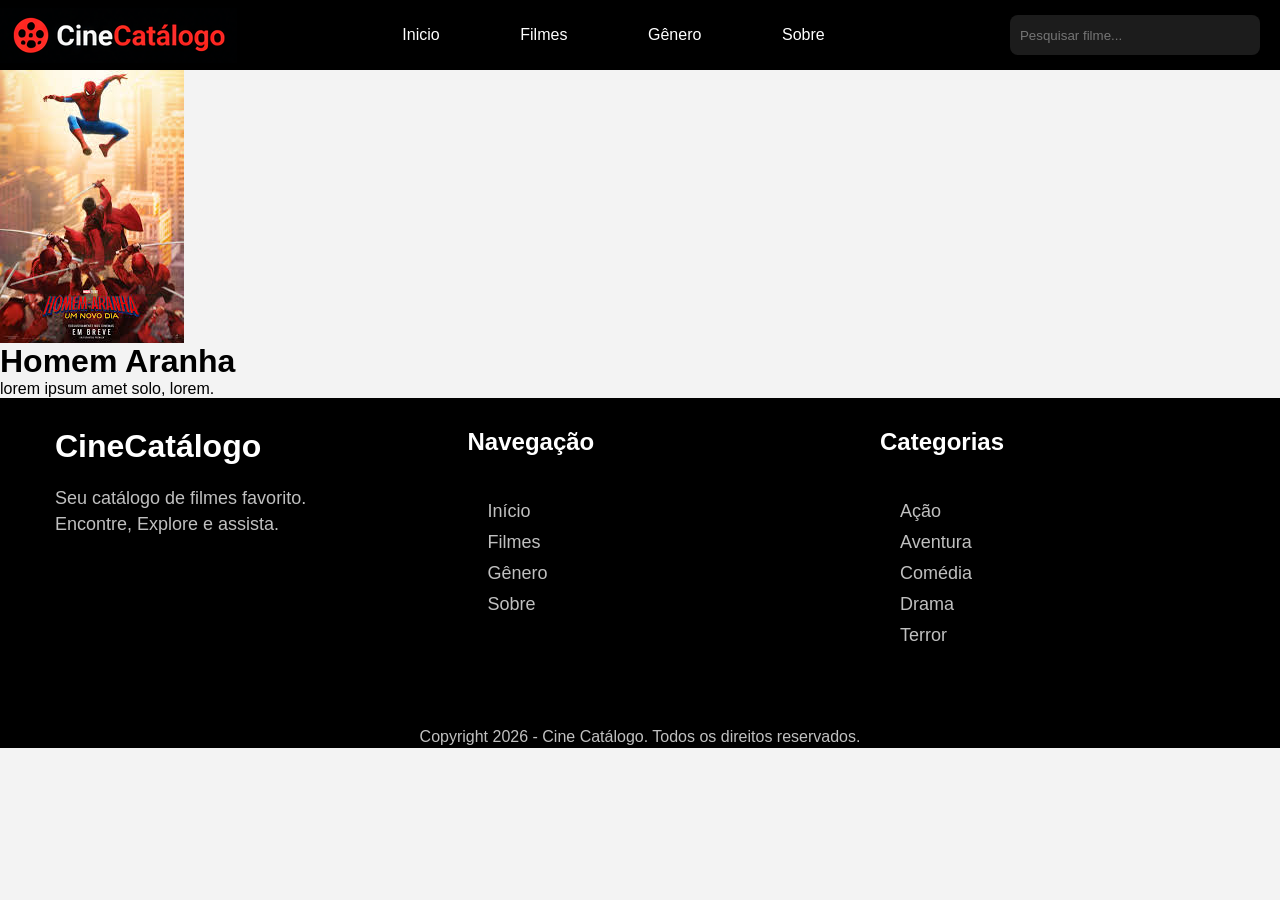
==== Filmes #14/TNO.html @ 1461b27e "Add files via upload" ====
<html>
<head>
	<title>Cine Catalogo</title>
	<link rel="stylesheet" href="style.css">
</head>

<body>
	<header>
	 <div class="logo">
	 	<img src="images/logo-cine.png">
	 </div>
	<ul>
		<li><a href="https://www.google.com">Inicio</a></li>
		<li><a href="https://www.github.com/Trevasepesadelos/filmes">Filmes</a></li>
		<li><a href="https://www.youtube.com/watch?v=6fVE8kSM43I&list=RD6fVE8kSM43I&start_radio=1">Gênero</a></li>
		<li><a href="https://www.riotgames.com">Sobre</a></li>
	</ul>
	<div class="pesquisa">
		<input type="text" placeholder="Pesquisar filme...">
	</div>	
		</header>
	<main>
			<div class="filme">
					<img src="images/homemaranha.jpeg">
					<div class="titulo-descricao"></div>
					<h1>Homem Aranha</h1>
					<p>lorem ipsum amet solo, lorem.</p>
			</div>
	</main>

	<footer>
            <div class="sobre">
                <h2>CineCatálogo</h2>
                <p>Seu catálogo de filmes favorito. <br>
                Encontre, Explore e assista.</p>
            </div>

            <div class="menu">
                <h2>Navegação</h2>
                <ul>
                    <li><a href="#">Início</a></li>
                    <li><a href="#">Filmes</a></li>
                    <li><a href="#">Gênero</a></li>
                    <li><a href="#">Sobre</a></li>
                </ul>
            </div>
            <div class="categoria">
                <h2>Categorias</h2>
                <ul>
                    <li><a href="#">Ação</a></li>
                    <li><a href="#">Aventura</a></li>
                    <li><a href="#">Comédia</a></li>
                    <li><a href="#">Drama</a></li>
                    <li><a href="#">Terror</a></li>
                </ul>
            </div>
				<p class="copyright">Copyright 2026 - Cine Catálogo. Todos os direitos reservados.</p>
	</footer>
		</body>
</html>
---- Filmes #14/style.css ----
body{
	font-family: "Arial";
	background: #f3f3f3;
}
*{
	margin: 0; padding: 0;
}
header {
	height:70px;
	width: 100%;
	background:black;
	display: flex;
	justify-content: space-between;
	align-items: center;
}
ul {
	display: flex;
	justify-content: space-between;
	width: 33%;
}
header a{
	color: white;
	text-decoration: none;
    
}
header a:hover{
    color:red;
}
header a:active{
    color:green;
}
header a:visited{
    color:purple;
}
header input{
	margin:20px;
	width: 250px;
	height: 40px;
	border-radius:8px;
	background-color: #1C1C1C;
	border: none;
	text-align: justify;
	color:white;
}
header input::placeholder{
	padding-left: 10px;
}



main .slide{
	background: url("images/banner-principal.png");
	width:100%;
	height: 100vh;
	background-repeat: no-repeat;
	background-size:cover;
	display:flex;
	align-items:center;
}
main .slide h3{
    	color: white;
  	font-size: 40px;
}
main .slide h2{
	color:red;
	font-size:50px;
}
main .slide p{
	color:white;
	font-size: 18px;
	margin-bottom: 20px;
}
main .slide a{
	text-decoration:none;
	color:white;
	background: red;
	padding:8px 15px;
	border-radius:8px;
}
main .descricao-slide {
	margin-left: 50px;
}
main .catalogo{
	margin:50px;
}
main .catalogo ul .destaque-vertodos{
	display:flex;
	justify-content: space-between;
	width: 100%;
}
main .catalogo ul .destaque-vertodos a{
	text-decoration:none;
	color: red;
}
main .catalogo ul li{
	width: 200px;
	height: 407px;
	overflow: hidden;
	border-radius: 10px;
	margin: 20px;
	background: #ffffff;
}
main .catalogo ul li:hover{
	box-shadow: 1px 1px 5px 2px #00000030;
	cursor: pointer;
}
main .catalogo ul li img{
	width: 100%;
	height: 270px;
}
main .catalogo ul li h2{
	font-size: 18px;
	text-align: center;
	line-height: 20px;
	margin: 10px 0;
	height: 40px;
}
main .catalogo ul li h2 a{
    text-decoration: none;
	color:black;
}
main .catalogo ul li h2 a:hover{
	color:red;
}
main .catalogo ul li .categoria{
	color: #999;
	padding:0 0 10px 10px;
}
main .catalogo ul li .lancamento{
	color: #999;
	padding:0 0 10px 10px;	
}
main .catalogo ul li .avaliacao{
	color: #999;
	padding:0 0 10px 10px;
}
main .catalogo ul{
	width: 1160px;
    display: flex;
  	flex-wrap: wrap;
 	margin: 0 auto;
}
footer{
	background: #000;
	height: 350px;
	width: 100%;
    display: flex;
    padding: 15px;
    color:white;
	box-sizing: border-box;
	flex-wrap:wrap;
}
footer div{
    width: 33%;
    height:315px;
}
footer .sobre h2{
    font-size: 32px;
    margin: 15px 0 0 40px;
}
footer .sobre p{
	color:#C0C0C0;
    font-size: 18px;
    line-height: 26px;
    margin: 20px 0 0 40px;
}
footer .menu h2{
    margin: 15px 0 0 40px;
}
footer .menu ul{
    display: flex;
    flex-direction: column;
    margin: 40px;
}
footer .menu ul li{
    list-style:none;
    margin: 5px 0 5px 20px;
}
footer .menu ul a{
    color:#C0C0C0;
    text-decoration: none;
    font-size: 18px;
}
footer .categoria h2{
    margin: 15px 0 0 40px;
}
footer .menu ul li a:hover{
    color: red;
}
footer .categoria ul{
    display:flex;
    flex-direction:column;
    margin:40px;
}
footer .categoria  ul li{
    list-style:none;
    margin: 5px 0 5px 20px;
}
footer .categoria ul a{
    text-decoration: none;
    font-size: 18px;
    color:#C0C0C0;
}
footer .categoria ul li a:hover{
	color:red;
}
footer .copyright{
	color:#C0C0C0;
	width:100%;
	display:flex;
	justify-content:center;
}
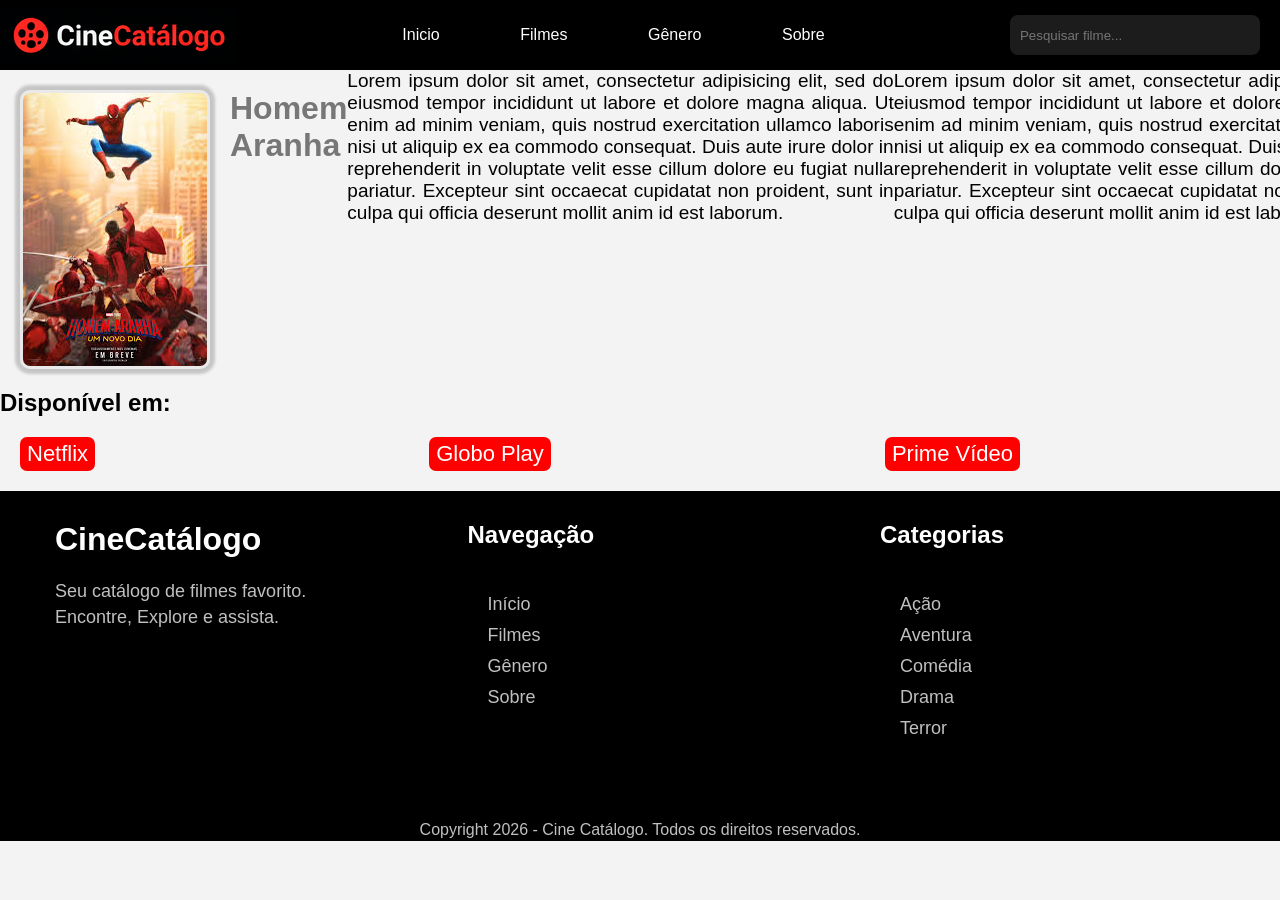
==== commit fbe250d4: "Add files via upload" ====
--- a/Filmes #14/TNO.html
+++ b/Filmes #14/TNO.html
@@ -19,13 +19,34 @@
 		<input type="text" placeholder="Pesquisar filme...">
 	</div>	
 		</header>
-	<main>
+	<main class="conteudo">
 			<div class="filme">
 					<img src="images/homemaranha.jpeg">
 					<div class="titulo-descricao"></div>
 					<h1>Homem Aranha</h1>
-					<p>lorem ipsum amet solo, lorem.</p>
+					<p class="par1">Lorem ipsum dolor sit amet, consectetur adipisicing elit, sed do eiusmod
+					tempor incididunt ut labore et dolore magna aliqua. Ut enim ad minim veniam,
+					quis nostrud exercitation ullamco laboris nisi ut aliquip ex ea commodo
+					consequat. Duis aute irure dolor in reprehenderit in voluptate velit esse
+					cillum dolore eu fugiat nulla pariatur. Excepteur sint occaecat cupidatat non
+					proident, sunt in culpa qui officia deserunt mollit anim id est laborum.</p>
+                    <br><br>
+                    <p class="par2">Lorem ipsum dolor sit amet, consectetur adipisicing elit, sed do eiusmod
+					tempor incididunt ut labore et dolore magna aliqua. Ut enim ad minim veniam,
+					quis nostrud exercitation ullamco laboris nisi ut aliquip ex ea commodo
+					consequat. Duis aute irure dolor in reprehenderit in voluptate velit esse
+					cillum dolore eu fugiat nulla pariatur. Excepteur sint occaecat cupidatat non
+					proident, sunt in culpa qui officia deserunt mollit anim id est laborum.</p>
 			</div>
+            <div>
+            <div class="disponivel">
+                <h2>Disponível em:</h2>
+                <ul>
+                    <li>Netflix</li>
+                    <li>Globo Play</li>
+                    <li>Prime Vídeo</li>
+                </ul>
+            </div>
 	</main>
 
 	<footer>
--- a/Filmes #14/style.css
+++ b/Filmes #14/style.css
@@ -212,3 +212,44 @@
 	display:flex;
 	justify-content:center;
 }
+/*SINGLE*/
+.conteudo{
+    width: 1440px;
+    margin: 0 auto;
+}
+.filme{
+    display: flex;
+}
+.filme img{
+    width:200px;
+    margin:20px;
+    border: 3px solid #cccccc40;
+    box-shadow: 0px 0px 3px 5px #00000030;
+    border-radius:10px;
+}
+.filme h1{
+    margin-top:20px;
+    color: #777777;
+    margin-bottom: 20px;
+}
+.filme p{
+    font-size:19px;
+    text-align: justify;
+}
+.disponivel{
+    width:1000px;
+}
+.disponivel ul{
+    display:flex;
+    justify-content: space-between;
+    width: 1000px;
+    margin: 20px;
+}
+.disponivel ul li{
+    list-style:none;
+    background:red;
+    color: white;
+    padding: 4px 7px;
+    font-size: 22px;
+    border-radius: 7px;
+}
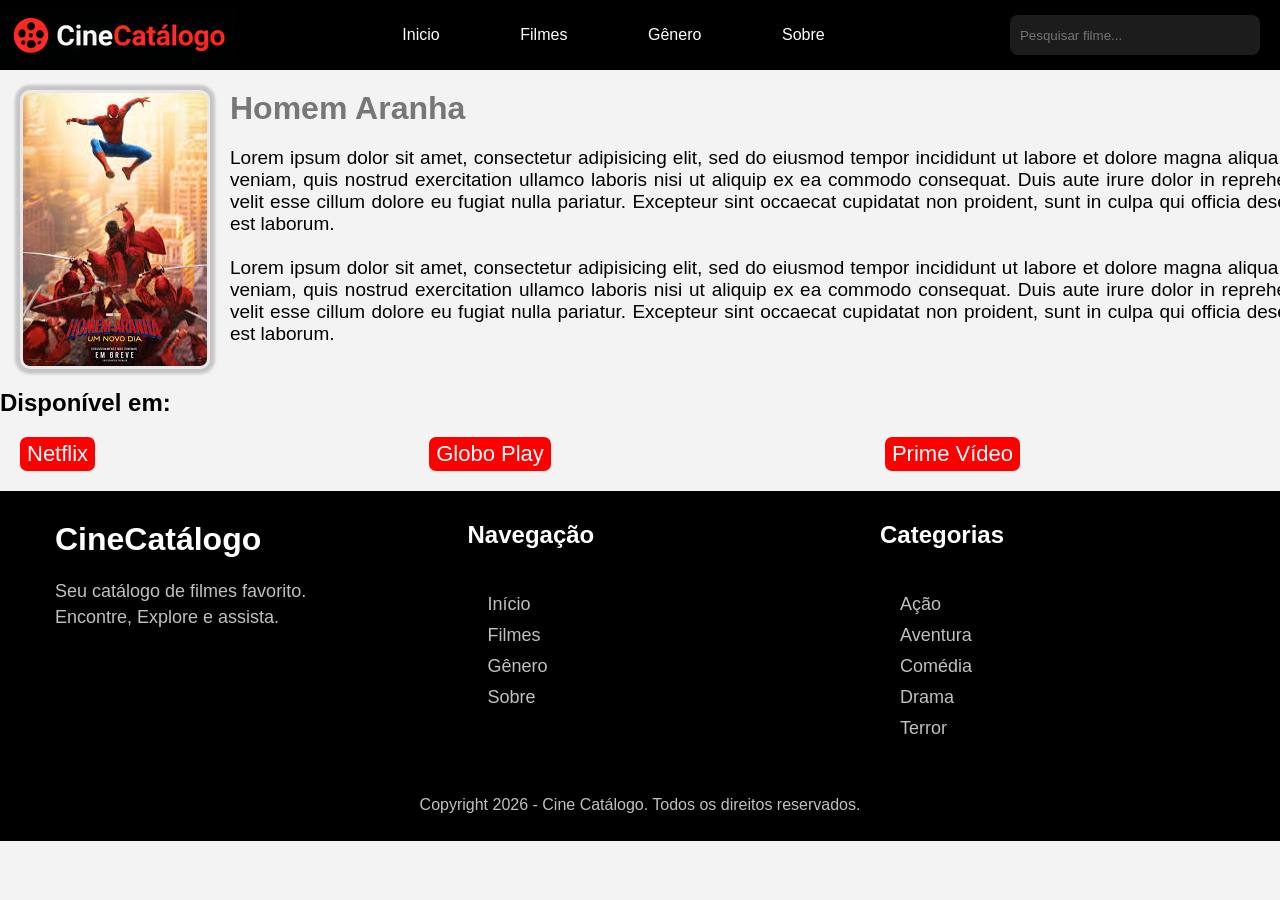
==== commit a8c53393: "Add files via upload" ====
--- a/Filmes #14/TNO.html
+++ b/Filmes #14/TNO.html
@@ -19,35 +19,35 @@
 		<input type="text" placeholder="Pesquisar filme...">
 	</div>	
 		</header>
-	<main class="conteudo">
+		<main class="conteudo	">
 			<div class="filme">
-					<img src="images/homemaranha.jpeg">
-					<div class="titulo-descricao"></div>
+				<img src="images/homemaranha.jpeg">
+				<div class="titulo-descricao">
 					<h1>Homem Aranha</h1>
-					<p class="par1">Lorem ipsum dolor sit amet, consectetur adipisicing elit, sed do eiusmod
+					<p>Lorem ipsum dolor sit amet, consectetur adipisicing elit, sed do eiusmod
+					tempor incididunt ut labore et dolore magna aliqua. Ut enim ad minim veniam,
+					quis nostrud exercitation ullamco laboris nisi ut aliquip ex ea commodo
+					consequat. Duis aute irure dolor in reprehenderit in voluptate velit esse
+					cillum dolore eu fugiat nulla pariatur. Excepteur sint occaecat cupidatat non
+					proident, sunt in culpa qui officia deserunt mollit anim id est laborum.
+					<BR><BR>
+					Lorem ipsum dolor sit amet, consectetur adipisicing elit, sed do eiusmod
 					tempor incididunt ut labore et dolore magna aliqua. Ut enim ad minim veniam,
 					quis nostrud exercitation ullamco laboris nisi ut aliquip ex ea commodo
 					consequat. Duis aute irure dolor in reprehenderit in voluptate velit esse
 					cillum dolore eu fugiat nulla pariatur. Excepteur sint occaecat cupidatat non
 					proident, sunt in culpa qui officia deserunt mollit anim id est laborum.</p>
-                    <br><br>
-                    <p class="par2">Lorem ipsum dolor sit amet, consectetur adipisicing elit, sed do eiusmod
-					tempor incididunt ut labore et dolore magna aliqua. Ut enim ad minim veniam,
-					quis nostrud exercitation ullamco laboris nisi ut aliquip ex ea commodo
-					consequat. Duis aute irure dolor in reprehenderit in voluptate velit esse
-					cillum dolore eu fugiat nulla pariatur. Excepteur sint occaecat cupidatat non
-					proident, sunt in culpa qui officia deserunt mollit anim id est laborum.</p>
+				</div>
 			</div>
-            <div>
-            <div class="disponivel">
-                <h2>Disponível em:</h2>
-                <ul>
-                    <li>Netflix</li>
-                    <li>Globo Play</li>
-                    <li>Prime Vídeo</li>
-                </ul>
-            </div>
-	</main>
+			<div class="disponivel">
+				<h2>Disponível em:</h2>
+				<ul>
+					<li>Netflix</li>
+					<li>Globo Play</li>
+					<li>Prime Vídeo</li>
+				</ul>
+			</div>
+		</main>
 
 	<footer>
             <div class="sobre">
--- a/Filmes #14/style.css
+++ b/Filmes #14/style.css
@@ -154,7 +154,6 @@
 }
 footer div{
     width: 33%;
-    height:315px;
 }
 footer .sobre h2{
     font-size: 32px;
@@ -253,3 +252,7 @@
     font-size: 22px;
     border-radius: 7px;
 }
+.disponivel ul li:hover{
+	background:black;
+	cursor:pointer;
+}
